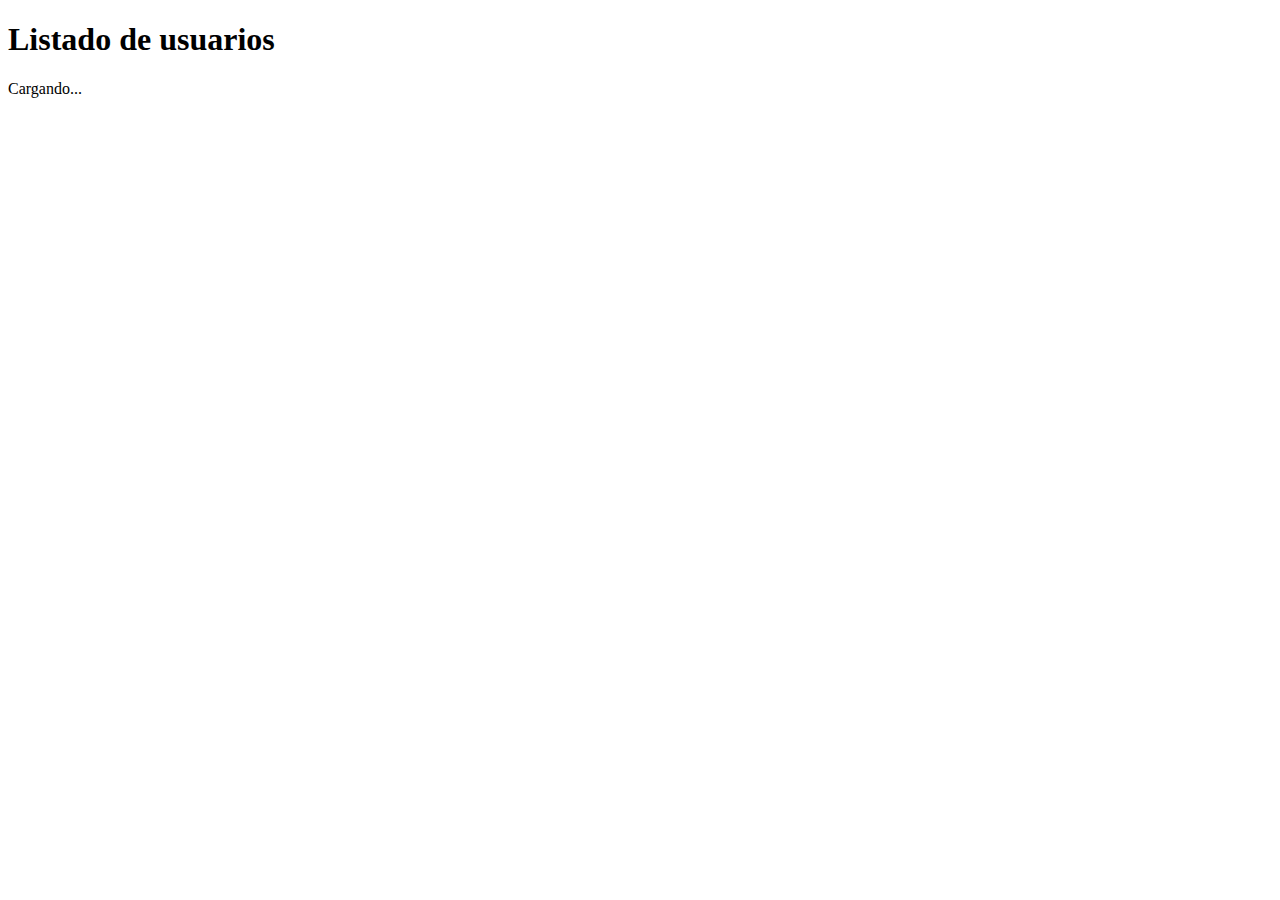
==== Hola Mundo/datos-externos.html @ 58701f03 "fetch" ====
<!DOCTYPE html>
<html lang="es">
  <head>
    <meta charset="UTF-8" />
    <meta name="viewport" content="width=device-width, initial-scale=1.0" />
    <title>Datos Externos - Fetch y Ayax</title>
  </head>
  <body>
    <h1>Listado de usuarios</h1>
    <div class="js-users">
      <span class="js-loading">Cargando...</span>
    </div>
    <script type="text/javascript" src="./JS/36-fetch.js"></script>
  </body>
</html>
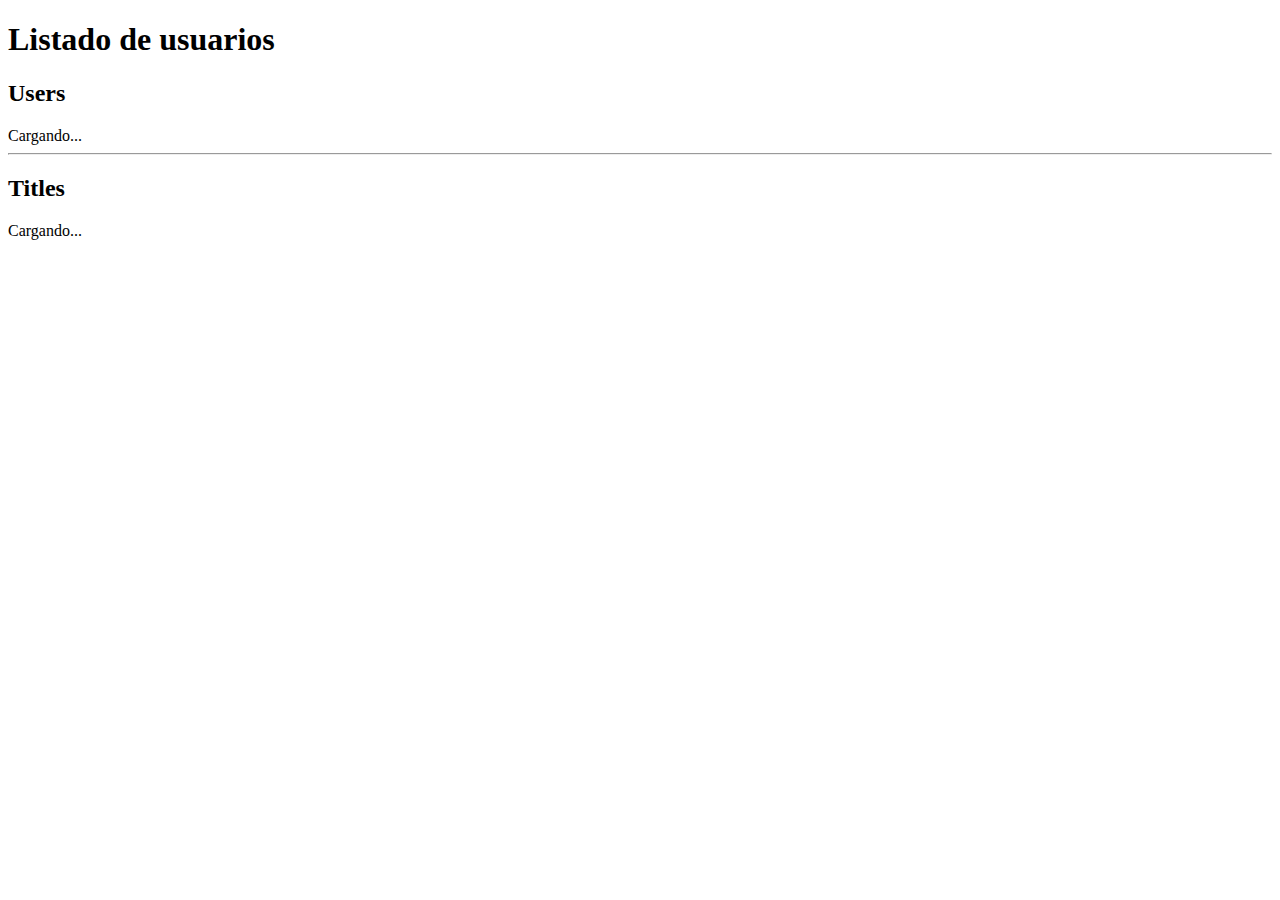
==== commit ddb74148: "promesas y fetch" ====
--- a/Hola Mundo/datos-externos.html
+++ b/Hola Mundo/datos-externos.html
@@ -8,7 +8,13 @@
   <body>
     <h1>Listado de usuarios</h1>
     <div class="js-users">
+      <h2>Users</h2>
       <span class="js-loading">Cargando...</span>
+    </div>
+    <hr />
+    <div class="js-titles">
+      <h2>Titles</h2>
+      <span class="js-loading2">Cargando...</span>
     </div>
     <script type="text/javascript" src="./JS/36-fetch.js"></script>
   </body>
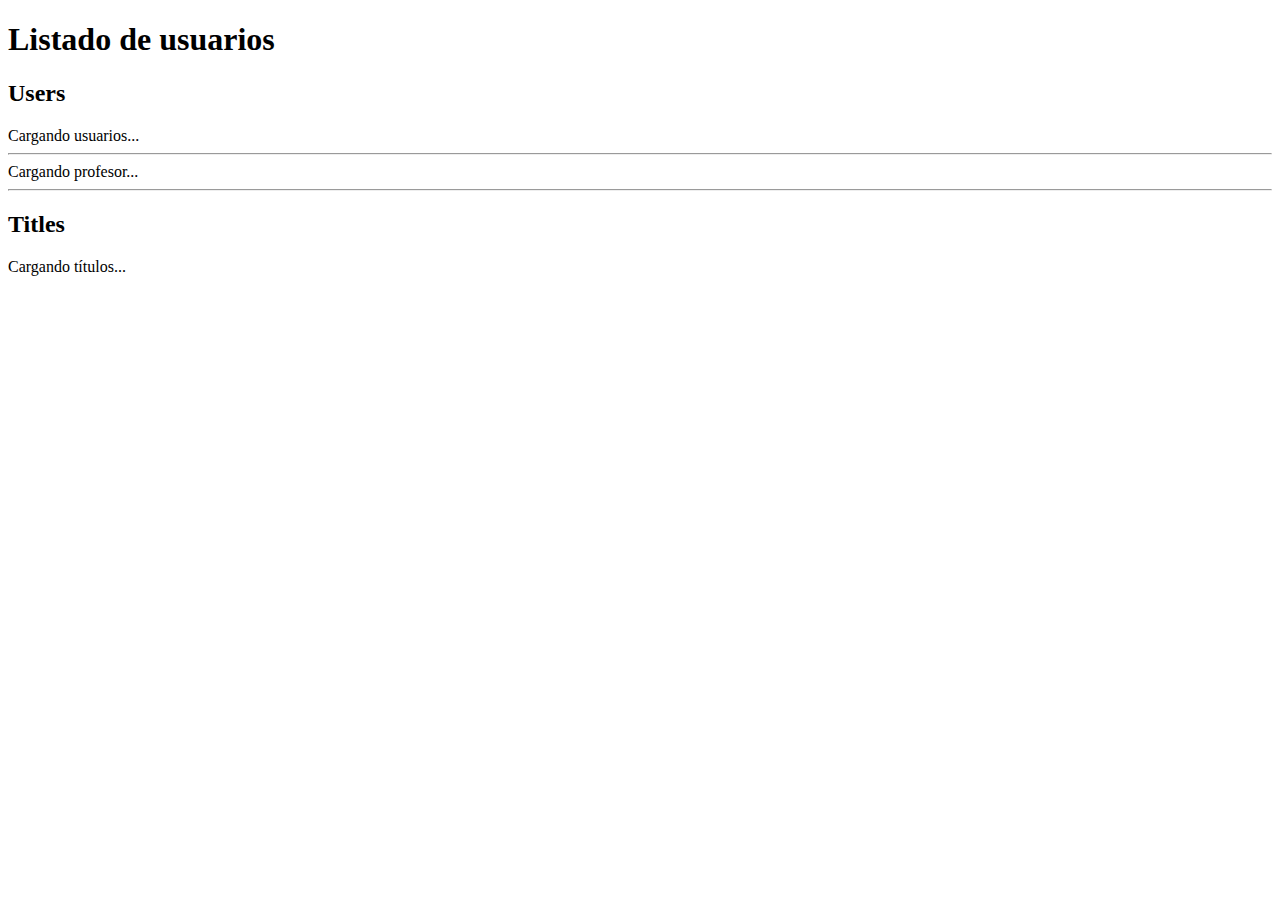
==== commit e495db4e: "capturar errores" ====
--- a/Hola Mundo/datos-externos.html
+++ b/Hola Mundo/datos-externos.html
@@ -9,13 +9,17 @@
     <h1>Listado de usuarios</h1>
     <div class="js-users">
       <h2>Users</h2>
-      <span class="js-loading">Cargando...</span>
+      <span class="js-loading">Cargando usuarios...</span>
+    </div>
+    <hr />
+    <div class="js-teacher">
+      <span class="js-loading">Cargando profesor...</span>
     </div>
     <hr />
     <div class="js-titles">
       <h2>Titles</h2>
-      <span class="js-loading2">Cargando...</span>
+      <span class="js-loading2">Cargando títulos...</span>
     </div>
-    <script type="text/javascript" src="./JS/36-fetch.js"></script>
+    <script type="text/javascript" src="./JS/37-try-catch.js"></script>
   </body>
 </html>
